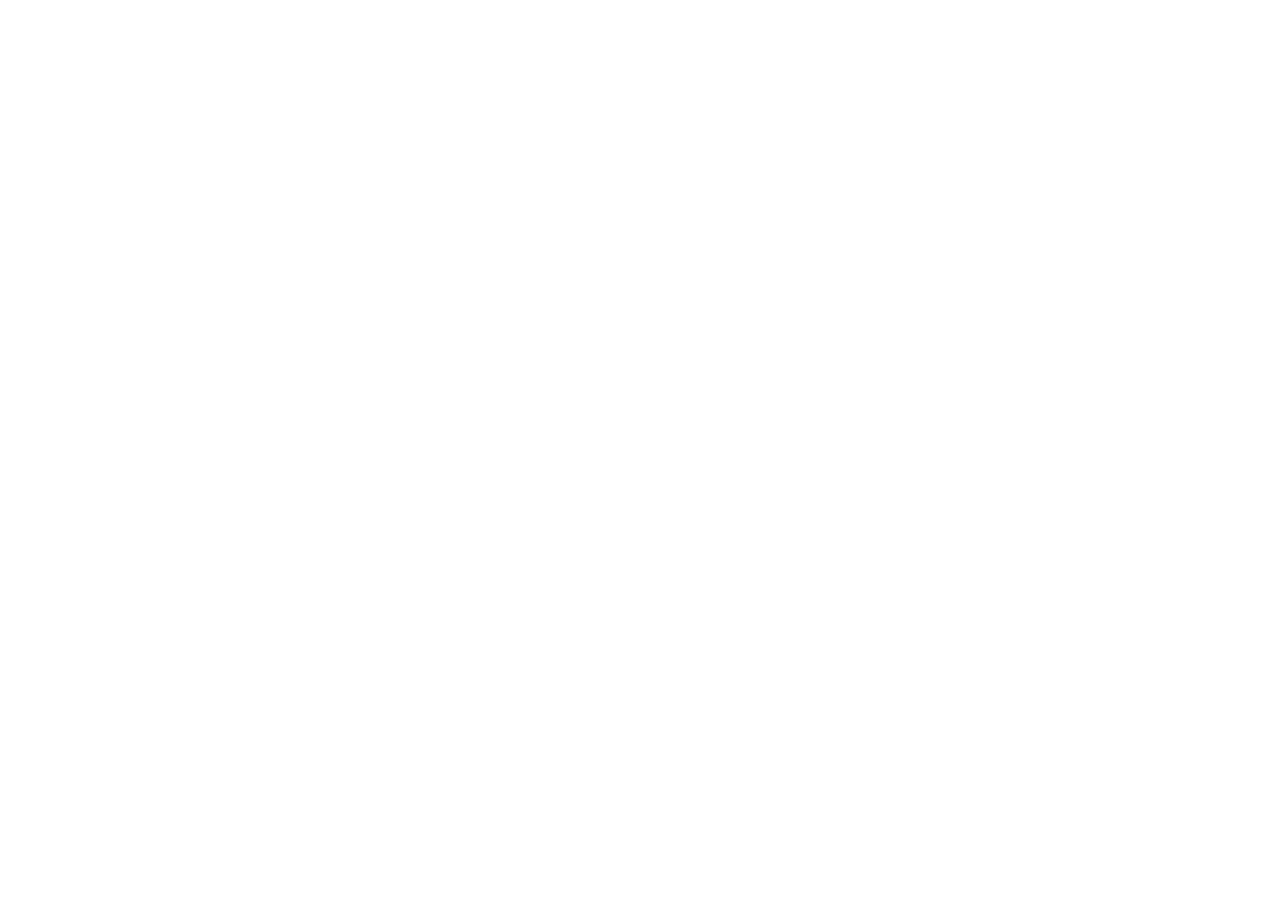
==== src/david/forgotPassword.html @ b4e68a74 "David forgot password" ====
<!doctype html>

<html lang="en">
<head>
  <meta charset="utf-8">

  <title>David</title>
  <meta name="description" content="The HTML5 Herald">
  <meta name="author" content="SitePoint">

  <link rel="stylesheet" href="css/styles.css?v=1.0">

</head>

<body>
  <script src="js/scripts.js"></script>
</body>
</html>
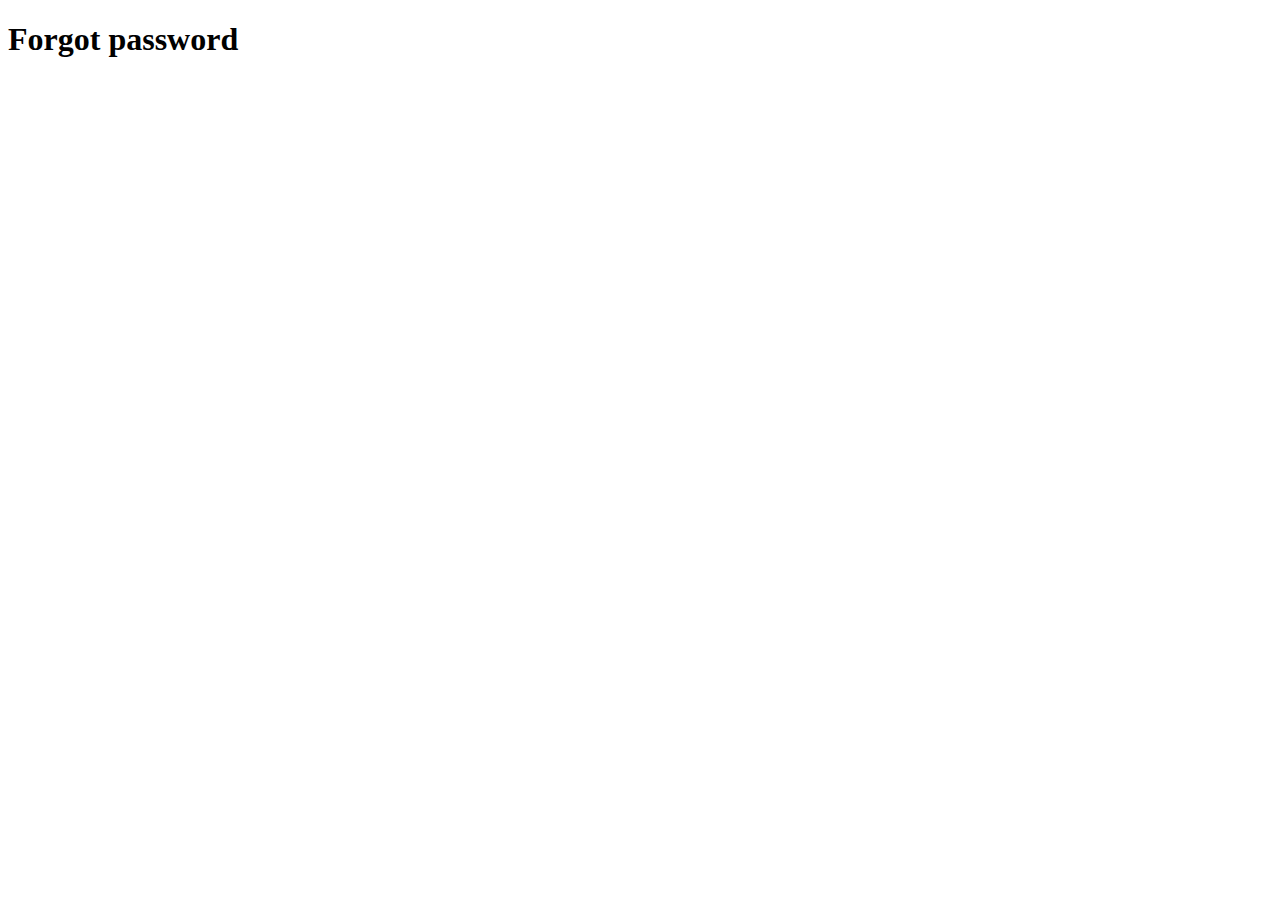
==== commit f9423860: "Add h1 title" ====
--- a/src/david/forgotPassword.html
+++ b/src/david/forgotPassword.html
@@ -8,11 +8,9 @@
   <meta name="description" content="The HTML5 Herald">
   <meta name="author" content="SitePoint">
 
-  <link rel="stylesheet" href="css/styles.css?v=1.0">
-
 </head>
 
 <body>
-  <script src="js/scripts.js"></script>
+  <h1>Forgot password</h1>
 </body>
 </html>